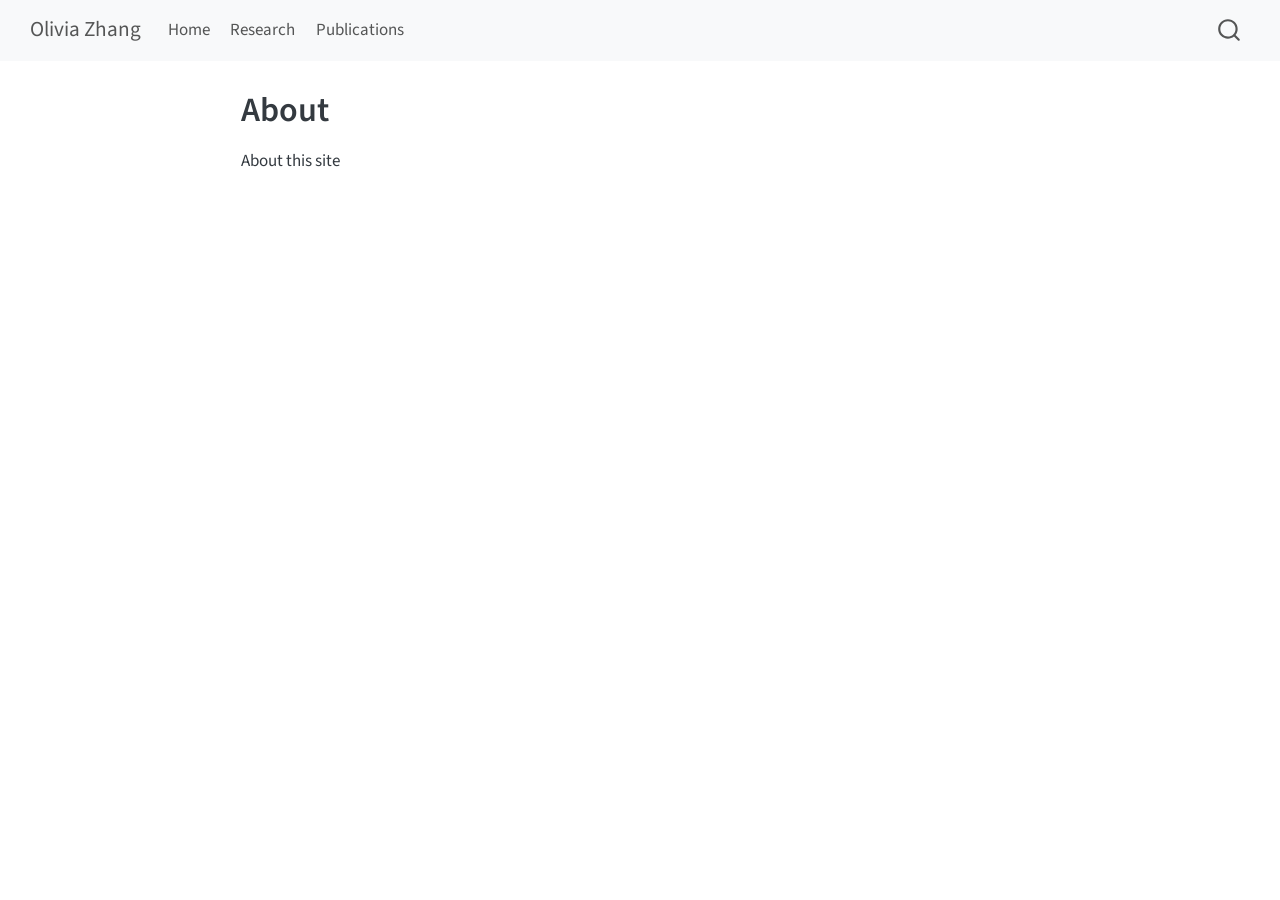
==== docs/about.html @ abe35b93 "Publish rendered Quarto site for GitHub Pages" ====
<!DOCTYPE html>
<html xmlns="http://www.w3.org/1999/xhtml" lang="en" xml:lang="en"><head>

<meta charset="utf-8">
<meta name="generator" content="quarto-1.10.18">

<meta name="viewport" content="width=device-width, initial-scale=1.0, user-scalable=yes">


<title>About – Olivia Zhang</title>
<style>
/* Default styles provided by pandoc.
** See https://pandoc.org/MANUAL.html#variables-for-html for config info.
*/
span.smallcaps{font-variant: small-caps;}
div.columns{display: flex; gap: 1.5em;}
div.column{flex: auto;}
@media screen {
div.columns{gap: min(4vw, 1.5em);}
div.column{overflow-x: auto;}
}
div.hanging-indent{margin-left: 1.5em; text-indent: -1.5em;}
ul.task-list{list-style: none;}
ul.task-list li input[type="checkbox"] {
  width: 0.8em;
  margin: 0 0.8em 0.2em -1em; /* quarto-specific, see https://github.com/quarto-dev/quarto-cli/issues/4556 */ 
  vertical-align: middle;
}
</style>


<script src="site_libs/quarto-nav/quarto-nav.js"></script>
<script src="site_libs/quarto-nav/headroom.min.js"></script>
<script src="site_libs/clipboard/clipboard.min.js"></script>
<script src="site_libs/quarto-search/autocomplete.umd.js"></script>
<script src="site_libs/quarto-search/fuse.min.js"></script>
<script src="site_libs/quarto-search/quarto-search.js"></script>
<meta name="quarto:offset" content="./">
<script src="site_libs/quarto-html/quarto.js" type="module"></script>
<script src="site_libs/quarto-html/tabsets/tabsets.js" type="module"></script>
<script src="site_libs/quarto-html/popper.min.js"></script>
<script src="site_libs/quarto-html/tippy.umd.min.js"></script>
<script src="site_libs/quarto-html/anchor.min.js"></script>
<link href="site_libs/quarto-html/tippy.css" rel="stylesheet">
<link href="site_libs/quarto-html/quarto-syntax-highlighting-64a204ab8560d761af7679ceaba22944.css" rel="stylesheet" id="quarto-text-highlighting-styles">
<script src="site_libs/bootstrap/bootstrap.min.js"></script>
<link href="site_libs/bootstrap/bootstrap-icons.css" rel="stylesheet">
<link href="site_libs/bootstrap/bootstrap-445b8638c3d06994fee0907d791121c4.min.css" rel="stylesheet" append-hash="true" id="quarto-bootstrap" data-mode="light">
<script id="quarto-search-options" type="application/json">{
  "location": "navbar",
  "copy-button": false,
  "collapse-after": 3,
  "panel-placement": "end",
  "type": "overlay",
  "limit": 50,
  "keyboard-shortcut": [
    "f",
    "/",
    "s"
  ],
  "show-item-context": false,
  "language": {
    "search-no-results-text": "No results",
    "search-matching-documents-text": "matching documents",
    "search-copy-link-title": "Copy link to search",
    "search-hide-matches-text": "Hide additional matches",
    "search-more-match-text": "more match in this document",
    "search-more-matches-text": "more matches in this document",
    "search-clear-button-title": "Clear",
    "search-text-placeholder": "",
    "search-detached-cancel-button-title": "Cancel",
    "search-submit-button-title": "Submit",
    "search-label": "Search"
  }
}</script>


<link rel="stylesheet" href="styles.css">
</head>

<body class="nav-fixed fullcontent quarto-light">

<div id="quarto-search-results"></div>
  <header id="quarto-header" class="headroom fixed-top">
    <nav class="navbar navbar-expand-lg " data-bs-theme="dark">
      <div class="navbar-container container-fluid">
      <div class="navbar-brand-container mx-auto">
    <a class="navbar-brand" href="./index.html">
    <span class="navbar-title">Olivia Zhang</span>
    </a>
  </div>
            <div id="quarto-search" class="" title="Search"></div>
          <button class="navbar-toggler" type="button" data-bs-toggle="collapse" data-bs-target="#navbarCollapse" aria-controls="navbarCollapse" role="menu" aria-expanded="false" aria-label="Toggle navigation" onclick="if (window.quartoToggleHeadroom) { window.quartoToggleHeadroom(); }">
  <span class="navbar-toggler-icon"></span>
</button>
          <div class="collapse navbar-collapse" id="navbarCollapse">
            <ul class="navbar-nav navbar-nav-scroll me-auto">
  <li class="nav-item">
    <a class="nav-link" href="./index.html"> 
<span class="menu-text">Home</span></a>
  </li>  
  <li class="nav-item">
    <a class="nav-link" href="./research.html"> 
<span class="menu-text">Research</span></a>
  </li>  
  <li class="nav-item">
    <a class="nav-link" href="./publications.html"> 
<span class="menu-text">Publications</span></a>
  </li>  
</ul>
          </div> <!-- /navcollapse -->
            <div class="quarto-navbar-tools">
</div>
      </div> <!-- /container-fluid -->
    </nav>
</header>
<!-- content -->
<div id="quarto-content" class="quarto-container page-columns page-rows-contents page-layout-article page-navbar">
<!-- sidebar -->
<!-- margin-sidebar -->
    
<!-- main -->
<main class="content" id="quarto-document-content">

<header id="title-block-header" class="quarto-title-block default">
<div class="quarto-title">
<h1 class="title">About</h1>
</div>



<div class="quarto-title-meta">

    
  
    
  </div>
  


</header>


<p>About this site</p>



</main> <!-- /main -->
<script id="quarto-html-after-body" type="application/javascript">
  window.document.addEventListener("DOMContentLoaded", function (event) {
    const icon = "";
    const anchorJS = new window.AnchorJS();
    anchorJS.options = {
      placement: 'right',
      icon: icon
    };
    anchorJS.add('.anchored');
    const isCodeAnnotation = (el) => {
      for (const clz of el.classList) {
        if (clz.startsWith('code-annotation-')) {                     
          return true;
        }
      }
      return false;
    }
    const onCopySuccess = function(e) {
      // button target
      const button = e.trigger;
      // don't keep focus
      button.blur();
      // flash "checked"
      button.classList.add('code-copy-button-checked');
      var currentTitle = button.getAttribute("title");
      button.setAttribute("title", "Copied!");
      let tooltip;
      if (window.bootstrap) {
        button.setAttribute("data-bs-toggle", "tooltip");
        button.setAttribute("data-bs-placement", "left");
        button.setAttribute("data-bs-title", "Copied!");
        tooltip = new bootstrap.Tooltip(button, 
          { trigger: "manual", 
            customClass: "code-copy-button-tooltip",
            offset: [0, -8]});
        tooltip.show();    
      }
      setTimeout(function() {
        if (tooltip) {
          tooltip.hide();
          button.removeAttribute("data-bs-title");
          button.removeAttribute("data-bs-toggle");
          button.removeAttribute("data-bs-placement");
        }
        button.setAttribute("title", currentTitle);
        button.classList.remove('code-copy-button-checked');
      }, 1000);
      // clear code selection
      e.clearSelection();
    }
    const getTextToCopy = function(trigger) {
      const outerScaffold = trigger.parentElement.cloneNode(true);
      const codeEl = outerScaffold.querySelector('code');
      for (const childEl of codeEl.children) {
        if (isCodeAnnotation(childEl)) {
          childEl.remove();
        }
      }
      return codeEl.innerText;
    }
    const clipboard = new window.ClipboardJS('.code-copy-button:not([data-in-quarto-modal])', {
      text: getTextToCopy
    });
    clipboard.on('success', onCopySuccess);
    if (window.document.getElementById('quarto-embedded-source-code-modal')) {
      const clipboardModal = new window.ClipboardJS('.code-copy-button[data-in-quarto-modal]', {
        text: getTextToCopy,
        container: window.document.getElementById('quarto-embedded-source-code-modal')
      });
      clipboardModal.on('success', onCopySuccess);
    }
      var localhostRegex = new RegExp(/^(?:http|https):\/\/localhost\:?[0-9]*\//);
      var mailtoRegex = new RegExp(/^mailto:/);
        var filterRegex = new RegExp('/' + window.location.host + '/');
      var isInternal = (href) => {
          return filterRegex.test(href) || localhostRegex.test(href) || mailtoRegex.test(href);
      }
      // Inspect non-navigation links and adorn them if external
     var links = window.document.querySelectorAll('a[href]:not(.nav-link):not(.navbar-brand):not(.toc-action):not(.sidebar-link):not(.sidebar-item-toggle):not(.pagination-link):not(.no-external):not([aria-hidden]):not(.dropdown-item):not(.quarto-navigation-tool):not(.about-link)');
      for (var i=0; i<links.length; i++) {
        const link = links[i];
        if (!isInternal(link.href)) {
          // undo the damage that might have been done by quarto-nav.js in the case of
          // links that we want to consider external
          if (link.dataset.originalHref !== undefined) {
            link.href = link.dataset.originalHref;
          }
        }
      }
    function tippyHover(el, contentFn, onTriggerFn, onUntriggerFn) {
      const config = {
        allowHTML: true,
        maxWidth: 500,
        delay: 100,
        arrow: false,
        appendTo: function(el) {
            return el.parentElement;
        },
        interactive: true,
        interactiveBorder: 10,
        theme: 'quarto',
        placement: 'bottom-start',
      };
      if (contentFn) {
        config.content = contentFn;
      }
      if (onTriggerFn) {
        config.onTrigger = onTriggerFn;
      }
      if (onUntriggerFn) {
        config.onUntrigger = onUntriggerFn;
      }
      window.tippy(el, config); 
    }
    const noterefs = window.document.querySelectorAll('a[role="doc-noteref"]');
    for (var i=0; i<noterefs.length; i++) {
      const ref = noterefs[i];
      tippyHover(ref, function() {
        // use id or data attribute instead here
        let href = ref.getAttribute('data-footnote-href') || ref.getAttribute('href');
        try { href = new URL(href).hash; } catch {}
        const id = href.replace(/^#\/?/, "");
        const note = window.document.getElementById(id);
        if (note) {
          return note.innerHTML;
        } else {
          return "";
        }
      });
    }
    const xrefs = window.document.querySelectorAll('a.quarto-xref');
    const processXRef = (id, note) => {
      // Strip column container classes
      const stripColumnClz = (el) => {
        el.classList.remove("page-full", "page-columns");
        if (el.children) {
          for (const child of el.children) {
            stripColumnClz(child);
          }
        }
      }
      stripColumnClz(note)
      if (id === null || id.startsWith('sec-')) {
        // Special case sections, only their first couple elements
        const container = document.createElement("div");
        if (note.children && note.children.length > 2) {
          container.appendChild(note.children[0].cloneNode(true));
          for (let i = 1; i < note.children.length; i++) {
            const child = note.children[i];
            if (child.tagName === "P" && child.innerText === "") {
              continue;
            } else {
              container.appendChild(child.cloneNode(true));
              break;
            }
          }
          if (window.Quarto?.typesetMath) {
            window.Quarto.typesetMath(container);
          }
          return container.innerHTML
        } else {
          if (window.Quarto?.typesetMath) {
            window.Quarto.typesetMath(note);
          }
          return note.innerHTML;
        }
      } else {
        // Remove any anchor links if they are present
        const anchorLink = note.querySelector('a.anchorjs-link');
        if (anchorLink) {
          anchorLink.remove();
        }
        if (window.Quarto?.typesetMath) {
          window.Quarto.typesetMath(note);
        }
        if (note.classList.contains("callout")) {
          return note.outerHTML;
        } else {
          return note.innerHTML;
        }
      }
    }
    for (var i=0; i<xrefs.length; i++) {
      const xref = xrefs[i];
      tippyHover(xref, undefined, function(instance) {
        instance.disable();
        let url = xref.getAttribute('href');
        let hash = undefined; 
        if (url.startsWith('#')) {
          hash = url;
        } else {
          try { hash = new URL(url).hash; } catch {}
        }
        if (hash) {
          const id = hash.replace(/^#\/?/, "");
          const note = window.document.getElementById(id);
          if (note !== null) {
            try {
              const html = processXRef(id, note.cloneNode(true));
              instance.setContent(html);
            } finally {
              instance.enable();
              instance.show();
            }
          } else {
            // See if we can fetch this
            fetch(url.split('#')[0])
            .then(res => res.text())
            .then(html => {
              const parser = new DOMParser();
              const htmlDoc = parser.parseFromString(html, "text/html");
              const note = htmlDoc.getElementById(id);
              if (note !== null) {
                const html = processXRef(id, note);
                instance.setContent(html);
              } 
            }).finally(() => {
              instance.enable();
              instance.show();
            });
          }
        } else {
          // See if we can fetch a full url (with no hash to target)
          // This is a special case and we should probably do some content thinning / targeting
          fetch(url)
          .then(res => res.text())
          .then(html => {
            const parser = new DOMParser();
            const htmlDoc = parser.parseFromString(html, "text/html");
            const note = htmlDoc.querySelector('main.content');
            if (note !== null) {
              // This should only happen for chapter cross references
              // (since there is no id in the URL)
              // remove the first header
              if (note.children.length > 0 && note.children[0].tagName === "HEADER") {
                note.children[0].remove();
              }
              const html = processXRef(null, note);
              instance.setContent(html);
            } 
          }).finally(() => {
            instance.enable();
            instance.show();
          });
        }
      }, function(instance) {
      });
    }
        let selectedAnnoteEl;
        const selectorForAnnotation = ( cell, annotation) => {
          let cellAttr = 'data-code-cell="' + cell + '"';
          let lineAttr = 'data-code-annotation="' +  annotation + '"';
          const selector = 'span[' + cellAttr + '][' + lineAttr + ']';
          return selector;
        }
        const selectCodeLines = (annoteEl) => {
          const doc = window.document;
          const targetCell = annoteEl.getAttribute("data-target-cell");
          const targetAnnotation = annoteEl.getAttribute("data-target-annotation");
          const annoteSpan = window.document.querySelector(selectorForAnnotation(targetCell, targetAnnotation));
          const lines = annoteSpan.getAttribute("data-code-lines").split(",");
          const lineIds = lines.map((line) => {
            return targetCell + "-" + line;
          })
          let top = null;
          let height = null;
          let parent = null;
          if (lineIds.length > 0) {
              //compute the position of the single el (top and bottom and make a div)
              const el = window.document.getElementById(lineIds[0]);
              top = el.offsetTop;
              height = el.offsetHeight;
              parent = el.parentElement.parentElement;
            if (lineIds.length > 1) {
              const lastEl = window.document.getElementById(lineIds[lineIds.length - 1]);
              const bottom = lastEl.offsetTop + lastEl.offsetHeight;
              height = bottom - top;
            }
            if (top !== null && height !== null && parent !== null) {
              // cook up a div (if necessary) and position it 
              let div = window.document.getElementById("code-annotation-line-highlight");
              if (div === null) {
                div = window.document.createElement("div");
                div.setAttribute("id", "code-annotation-line-highlight");
                div.style.position = 'absolute';
                parent.appendChild(div);
              }
              div.style.top = top - 2 + "px";
              div.style.height = height + 4 + "px";
              div.style.left = 0;
              let gutterDiv = window.document.getElementById("code-annotation-line-highlight-gutter");
              if (gutterDiv === null) {
                gutterDiv = window.document.createElement("div");
                gutterDiv.setAttribute("id", "code-annotation-line-highlight-gutter");
                gutterDiv.style.position = 'absolute';
                const codeCell = window.document.getElementById(targetCell);
                const gutter = codeCell.querySelector('.code-annotation-gutter');
                gutter.appendChild(gutterDiv);
              }
              gutterDiv.style.top = top - 2 + "px";
              gutterDiv.style.height = height + 4 + "px";
            }
            selectedAnnoteEl = annoteEl;
          }
        };
        const unselectCodeLines = () => {
          const elementsIds = ["code-annotation-line-highlight", "code-annotation-line-highlight-gutter"];
          elementsIds.forEach((elId) => {
            const div = window.document.getElementById(elId);
            if (div) {
              div.remove();
            }
          });
          selectedAnnoteEl = undefined;
        };
          // Handle positioning of the toggle
      window.addEventListener(
        "resize",
        throttle(() => {
          elRect = undefined;
          if (selectedAnnoteEl) {
            selectCodeLines(selectedAnnoteEl);
          }
        }, 10)
      );
      function throttle(fn, ms) {
      let throttle = false;
      let timer;
        return (...args) => {
          if(!throttle) { // first call gets through
              fn.apply(this, args);
              throttle = true;
          } else { // all the others get throttled
              if(timer) clearTimeout(timer); // cancel #2
              timer = setTimeout(() => {
                fn.apply(this, args);
                timer = throttle = false;
              }, ms);
          }
        };
      }
        // Attach click handler to the DT
        const annoteDls = window.document.querySelectorAll('dt[data-target-cell]');
        for (const annoteDlNode of annoteDls) {
          annoteDlNode.addEventListener('click', (event) => {
            const clickedEl = event.target;
            if (clickedEl !== selectedAnnoteEl) {
              unselectCodeLines();
              const activeEl = window.document.querySelector('dt[data-target-cell].code-annotation-active');
              if (activeEl) {
                activeEl.classList.remove('code-annotation-active');
              }
              selectCodeLines(clickedEl);
              clickedEl.classList.add('code-annotation-active');
            } else {
              // Unselect the line
              unselectCodeLines();
              clickedEl.classList.remove('code-annotation-active');
            }
          });
        }
    const findCites = (el) => {
      const parentEl = el.parentElement;
      if (parentEl) {
        const cites = parentEl.dataset.cites;
        if (cites) {
          return {
            el,
            cites: cites.split(' ')
          };
        } else {
          return findCites(el.parentElement)
        }
      } else {
        return undefined;
      }
    };
    var bibliorefs = window.document.querySelectorAll('a[role="doc-biblioref"]');
    for (var i=0; i<bibliorefs.length; i++) {
      const ref = bibliorefs[i];
      const citeInfo = findCites(ref);
      if (citeInfo) {
        tippyHover(citeInfo.el, function() {
          var popup = window.document.createElement('div');
          citeInfo.cites.forEach(function(cite) {
            var citeDiv = window.document.createElement('div');
            citeDiv.classList.add('hanging-indent');
            citeDiv.classList.add('csl-entry');
            var biblioDiv = window.document.getElementById('ref-' + cite);
            if (biblioDiv) {
              citeDiv.innerHTML = biblioDiv.innerHTML;
            }
            popup.appendChild(citeDiv);
          });
          return popup.innerHTML;
        });
      }
    }
  });
  </script>
</div> <!-- /content -->




</body></html>
---- docs/site_libs/quarto-html/tippy.css ----
.tippy-box[data-animation=fade][data-state=hidden]{opacity:0}[data-tippy-root]{max-width:calc(100vw - 10px)}.tippy-box{position:relative;background-color:#333;color:#fff;border-radius:4px;font-size:14px;line-height:1.4;white-space:normal;outline:0;transition-property:transform,visibility,opacity}.tippy-box[data-placement^=top]>.tippy-arrow{bottom:0}.tippy-box[data-placement^=top]>.tippy-arrow:before{bottom:-7px;left:0;border-width:8px 8px 0;border-top-color:initial;transform-origin:center top}.tippy-box[data-placement^=bottom]>.tippy-arrow{top:0}.tippy-box[data-placement^=bottom]>.tippy-arrow:before{top:-7px;left:0;border-width:0 8px 8px;border-bottom-color:initial;transform-origin:center bottom}.tippy-box[data-placement^=left]>.tippy-arrow{right:0}.tippy-box[data-placement^=left]>.tippy-arrow:before{border-width:8px 0 8px 8px;border-left-color:initial;right:-7px;transform-origin:center left}.tippy-box[data-placement^=right]>.tippy-arrow{left:0}.tippy-box[data-placement^=right]>.tippy-arrow:before{left:-7px;border-width:8px 8px 8px 0;border-right-color:initial;transform-origin:center right}.tippy-box[data-inertia][data-state=visible]{transition-timing-function:cubic-bezier(.54,1.5,.38,1.11)}.tippy-arrow{width:16px;height:16px;color:#333}.tippy-arrow:before{content:"";position:absolute;border-color:transparent;border-style:solid}.tippy-content{position:relative;padding:5px 9px;z-index:1}
---- docs/site_libs/quarto-html/quarto-syntax-highlighting-64a204ab8560d761af7679ceaba22944.css ----
/* quarto syntax highlight colors */
:root {
  --quarto-hl-ot-color: #003B4F;
  --quarto-hl-at-color: #657422;
  --quarto-hl-ss-color: #20794D;
  --quarto-hl-an-color: #5E5E5E;
  --quarto-hl-fu-color: #4758AB;
  --quarto-hl-st-color: #20794D;
  --quarto-hl-cf-color: #003B4F;
  --quarto-hl-op-color: #5E5E5E;
  --quarto-hl-er-color: #AD0000;
  --quarto-hl-bn-color: #AD0000;
  --quarto-hl-al-color: #AD0000;
  --quarto-hl-va-color: #111111;
  --quarto-hl-bu-color: inherit;
  --quarto-hl-ex-color: inherit;
  --quarto-hl-pp-color: #AD0000;
  --quarto-hl-in-color: #5E5E5E;
  --quarto-hl-vs-color: #20794D;
  --quarto-hl-wa-color: #5E5E5E;
  --quarto-hl-do-color: #5E5E5E;
  --quarto-hl-im-color: #00769E;
  --quarto-hl-ch-color: #20794D;
  --quarto-hl-dt-color: #AD0000;
  --quarto-hl-fl-color: #AD0000;
  --quarto-hl-co-color: #5E5E5E;
  --quarto-hl-cv-color: #5E5E5E;
  --quarto-hl-cn-color: #8f5902;
  --quarto-hl-sc-color: #5E5E5E;
  --quarto-hl-dv-color: #AD0000;
  --quarto-hl-kw-color: #003B4F;
}

/* other quarto variables */
:root {
  --quarto-font-monospace: SFMono-Regular, Menlo, Monaco, Consolas, "Liberation Mono", "Courier New", monospace;
}

/* syntax highlight based on Pandoc's rules */
pre > code.sourceCode > span {
  color: #003B4F;
}

code.sourceCode > span {
  color: #003B4F;
}

div.sourceCode,
div.sourceCode pre.sourceCode {
  color: #003B4F;
}

/* Normal */
code span {
  color: #003B4F;
}

/* Alert */
code span.al {
  color: #AD0000;
  font-style: inherit;
}

/* Annotation */
code span.an {
  color: #5E5E5E;
  font-style: inherit;
}

/* Attribute */
code span.at {
  color: #657422;
  font-style: inherit;
}

/* BaseN */
code span.bn {
  color: #AD0000;
  font-style: inherit;
}

/* BuiltIn */
code span.bu {
  font-style: inherit;
}

/* ControlFlow */
code span.cf {
  color: #003B4F;
  font-weight: bold;
  font-style: inherit;
}

/* Char */
code span.ch {
  color: #20794D;
  font-style: inherit;
}

/* Constant */
code span.cn {
  color: #8f5902;
  font-style: inherit;
}

/* Comment */
code span.co {
  color: #5E5E5E;
  font-style: inherit;
}

/* CommentVar */
code span.cv {
  color: #5E5E5E;
  font-style: italic;
}

/* Documentation */
code span.do {
  color: #5E5E5E;
  font-style: italic;
}

/* DataType */
code span.dt {
  color: #AD0000;
  font-style: inherit;
}

/* DecVal */
code span.dv {
  color: #AD0000;
  font-style: inherit;
}

/* Error */
code span.er {
  color: #AD0000;
  font-style: inherit;
}

/* Extension */
code span.ex {
  font-style: inherit;
}

/* Float */
code span.fl {
  color: #AD0000;
  font-style: inherit;
}

/* Function */
code span.fu {
  color: #4758AB;
  font-style: inherit;
}

/* Import */
code span.im {
  color: #00769E;
  font-style: inherit;
}

/* Information */
code span.in {
  color: #5E5E5E;
  font-style: inherit;
}

/* Keyword */
code span.kw {
  color: #003B4F;
  font-weight: bold;
  font-style: inherit;
}

/* Operator */
code span.op {
  color: #5E5E5E;
  font-style: inherit;
}

/* Other */
code span.ot {
  color: #003B4F;
  font-style: inherit;
}

/* Preprocessor */
code span.pp {
  color: #AD0000;
  font-style: inherit;
}

/* SpecialChar */
code span.sc {
  color: #5E5E5E;
  font-style: inherit;
}

/* SpecialString */
code span.ss {
  color: #20794D;
  font-style: inherit;
}

/* String */
code span.st {
  color: #20794D;
  font-style: inherit;
}

/* Variable */
code span.va {
  color: #111111;
  font-style: inherit;
}

/* VerbatimString */
code span.vs {
  color: #20794D;
  font-style: inherit;
}

/* Warning */
code span.wa {
  color: #5E5E5E;
  font-style: italic;
}

.prevent-inlining {
  content: "</";
}

/*# sourceMappingURL=9d8d5bb603a83b8298b89080a598c93b.css.map */
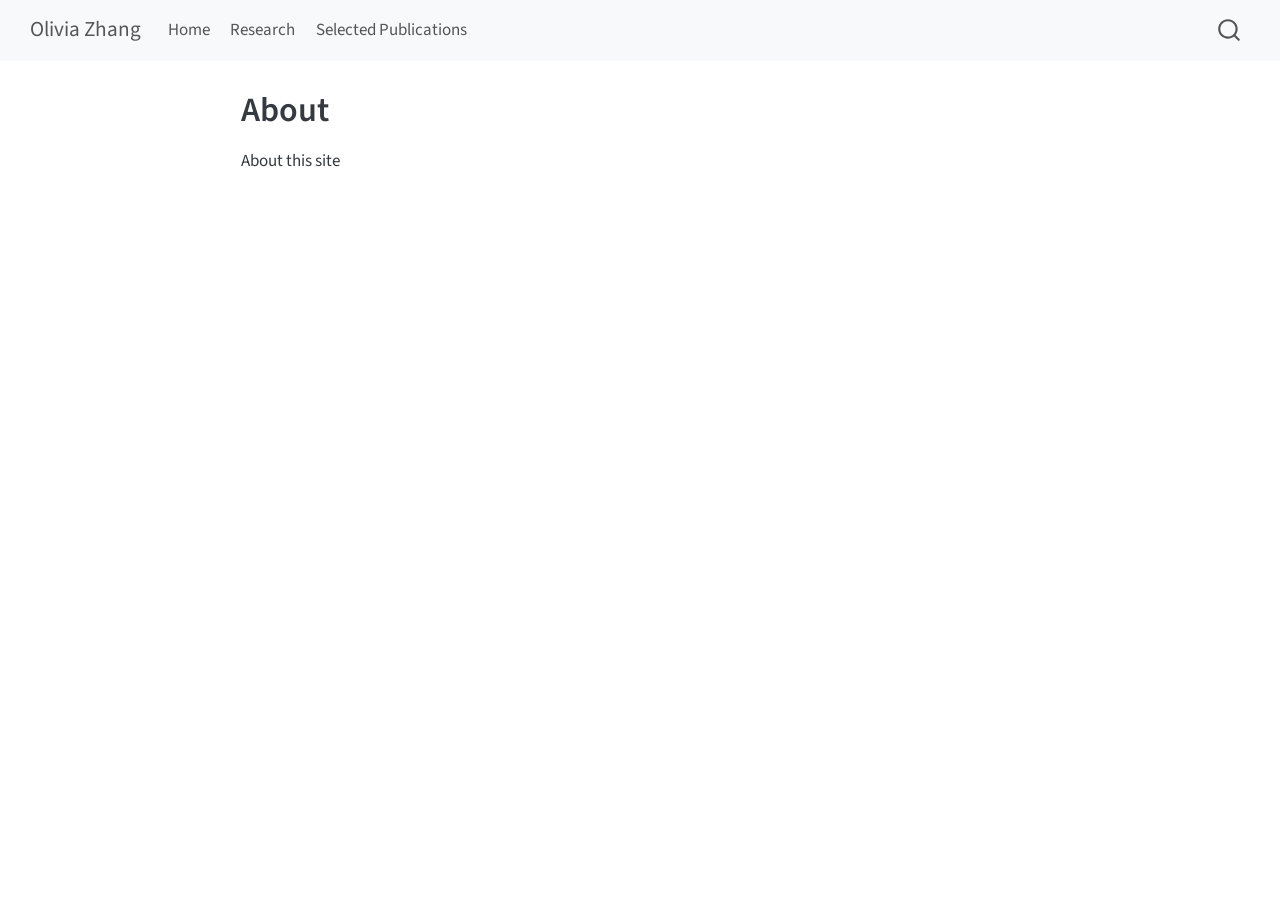
==== commit 90adaf00: "Update website" ====
--- a/docs/about.html
+++ b/docs/about.html
@@ -105,7 +105,7 @@
   </li>  
   <li class="nav-item">
     <a class="nav-link" href="./publications.html"> 
-<span class="menu-text">Publications</span></a>
+<span class="menu-text">Selected Publications</span></a>
   </li>  
 </ul>
           </div> <!-- /navcollapse -->
--- a/docs/styles.css
+++ b/docs/styles.css
@@ -0,0 +1,129 @@
+/* Selected publications */
+.publications-page {
+  max-width: 1120px;
+  margin-inline: auto;
+  color: #253343;
+}
+
+.publications-intro {
+  max-width: 760px;
+  margin-bottom: 2.25rem;
+}
+
+.publications-intro > p:first-child {
+  font-size: 1.12rem;
+  line-height: 1.65;
+}
+
+.publications-intro > p:last-child {
+  font-size: .9rem;
+}
+
+.publication-entry {
+  display: grid;
+  grid-template-columns: minmax(0, 0.85fr) minmax(0, 1.15fr);
+  gap: 2.25rem;
+  align-items: start;
+  padding: 2.5rem 0;
+  border-top: 1px solid #dce3ea;
+}
+
+.publication-visual {
+  padding: 1rem;
+  background: #f6f8fa;
+  border: 1px solid #e1e7ed;
+  border-radius: 8px;
+  text-align: center;
+}
+
+.publication-visual img {
+  display: block;
+  width: 100%;
+  height: auto;
+  background: white;
+}
+
+.publication-visual p {
+  margin-bottom: .65rem;
+}
+
+.publication-visual p:last-child {
+  margin: 0;
+}
+
+.figure-link {
+  font-size: .8rem;
+}
+
+.publication-copy > p:first-child {
+  margin-bottom: .65rem;
+}
+
+.publication-venue {
+  color: #476075;
+  font-size: .84rem;
+  font-weight: 600;
+}
+
+.publication-copy h2 {
+  margin: 0 0 .9rem;
+  padding: 0;
+  border: 0;
+  font-size: 1.35rem;
+  line-height: 1.35;
+  font-weight: 600;
+  color: #162e43;
+}
+
+.publication-authors {
+  color: #526171;
+  font-size: .87rem;
+  line-height: 1.6;
+}
+
+.publication-copy > p {
+  font-size: .96rem;
+  line-height: 1.65;
+}
+
+.publication-links p {
+  display: flex;
+  flex-wrap: wrap;
+  gap: .5rem;
+  margin: 1.1rem 0 0;
+}
+
+.publication-button {
+  display: inline-block;
+  padding: .4rem .8rem;
+  border: 1px solid #b8cbd9;
+  border-radius: 5px;
+  color: #185579;
+  background: #fff;
+  text-decoration: none;
+  font-size: .84rem;
+  font-weight: 600;
+}
+
+.publication-button:hover {
+  background: #edf4f8;
+  border-color: #185579;
+  color: #123f59;
+}
+
+.publications-page a:focus-visible {
+  outline: 3px solid #216c99;
+  outline-offset: 4px;
+}
+
+@media (max-width: 767px) {
+  .publication-entry {
+    grid-template-columns: minmax(0, 1fr);
+    gap: 1.25rem;
+    padding: 2rem 0;
+  }
+
+  .publication-copy { order: 0; }
+  .publication-visual { order: 1; }
+  .publication-copy h2 { font-size: 1.25rem; }
+}
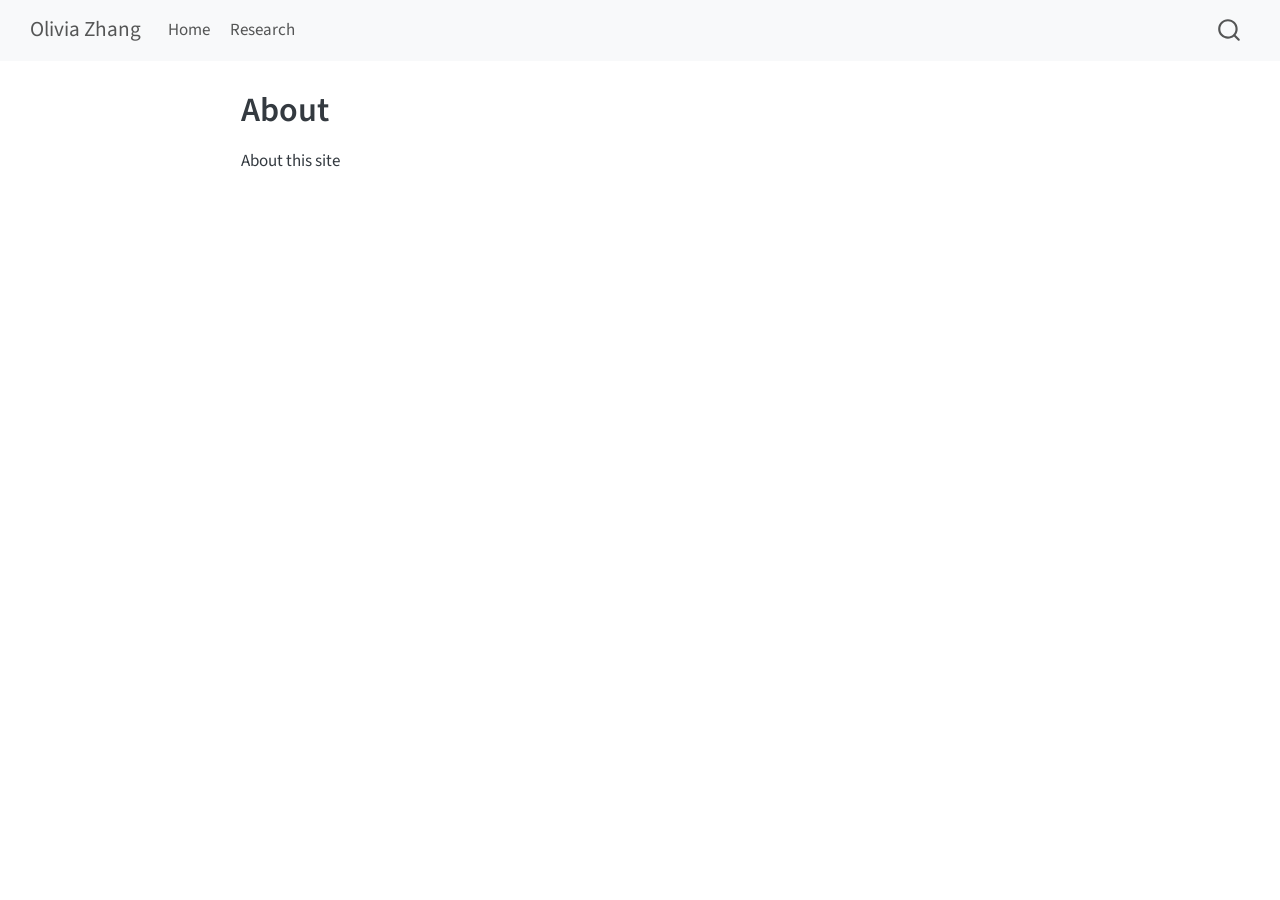
==== commit c5151f8b: "Update website" ====
--- a/docs/about.html
+++ b/docs/about.html
@@ -103,10 +103,6 @@
     <a class="nav-link" href="./research.html"> 
 <span class="menu-text">Research</span></a>
   </li>  
-  <li class="nav-item">
-    <a class="nav-link" href="./publications.html"> 
-<span class="menu-text">Selected Publications</span></a>
-  </li>  
 </ul>
           </div> <!-- /navcollapse -->
             <div class="quarto-navbar-tools">
--- a/docs/styles.css
+++ b/docs/styles.css
@@ -1,4 +1,4 @@
-/* Selected publications */
+/* Research and selected publications */
 .publications-page {
   max-width: 1120px;
   margin-inline: auto;
@@ -21,7 +21,7 @@
 
 .publication-entry {
   display: grid;
-  grid-template-columns: minmax(0, 0.85fr) minmax(0, 1.15fr);
+  grid-template-columns: minmax(0, 280px) minmax(0, 1fr);
   gap: 2.25rem;
   align-items: start;
   padding: 2.5rem 0;
@@ -29,7 +29,7 @@
 }
 
 .publication-visual {
-  padding: 1rem;
+  padding: .65rem;
   background: #f6f8fa;
   border: 1px solid #e1e7ed;
   border-radius: 8px;
@@ -41,6 +41,11 @@
   width: 100%;
   height: auto;
   background: white;
+}
+
+.publication-visual figcaption {
+  font-size: .75rem;
+  line-height: 1.5;
 }
 
 .publication-visual p {
@@ -116,7 +121,7 @@
   outline-offset: 4px;
 }
 
-@media (max-width: 767px) {
+@media (max-width: 599px) {
   .publication-entry {
     grid-template-columns: minmax(0, 1fr);
     gap: 1.25rem;
@@ -124,6 +129,6 @@
   }
 
   .publication-copy { order: 0; }
-  .publication-visual { order: 1; }
+  .publication-visual { order: 1; max-width: 280px; }
   .publication-copy h2 { font-size: 1.25rem; }
 }
